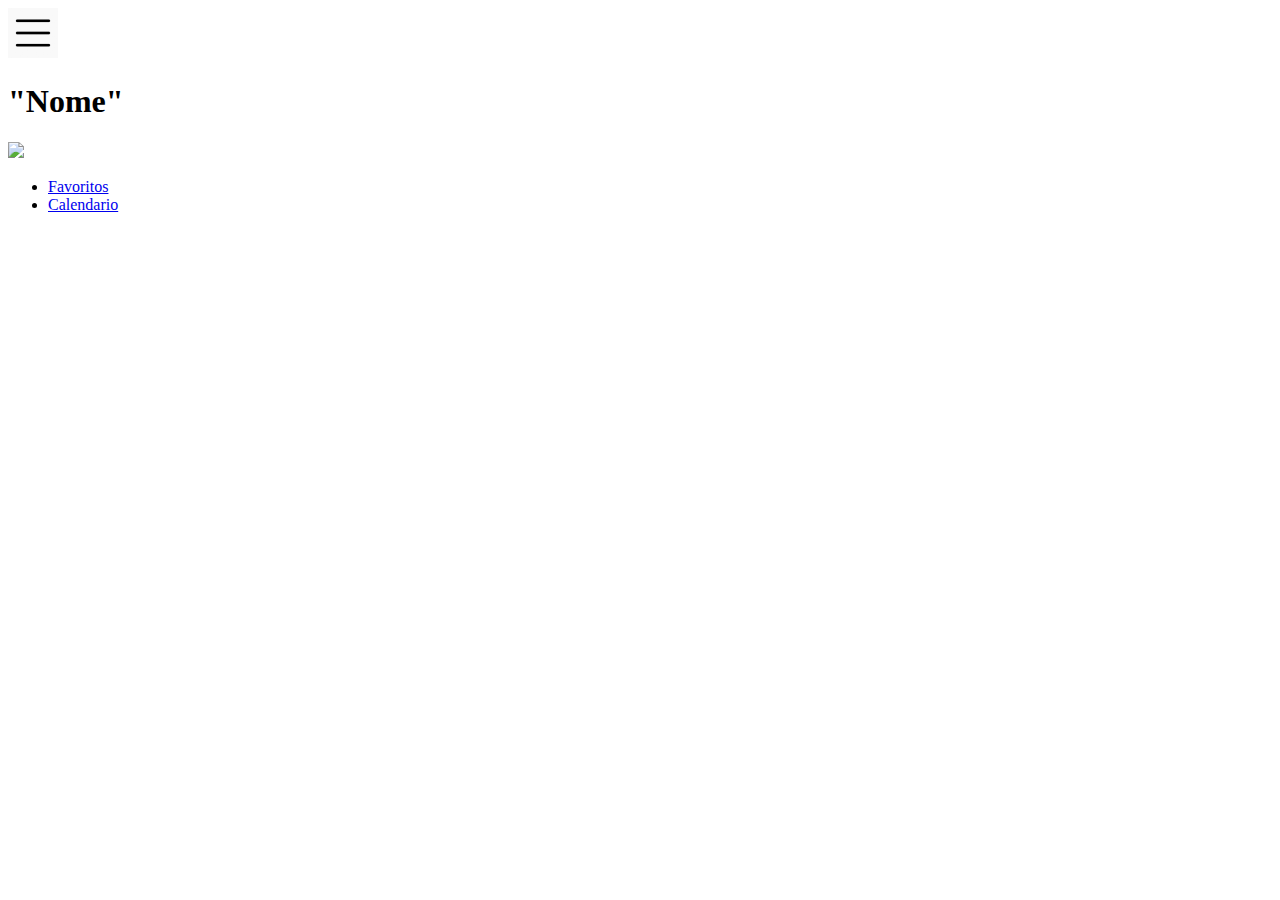
==== Grupo1_TurmaC/index.html @ 63e64f50 "edição img" ====
<!DOCTYPE html>
<html lang="en">
<head>
    <meta charset="UTF-8">
    <meta name="viewport" content="width=device-width, initial-scale=1.0">
    <title>Aplicativo - Co-des</title>

</head>
<body>
    <header>            
        <a href="menu hamuberguer.html">
            <img src="img/menu hamburguer.png">
                
        </a>

        <h1>
            "Nome"
        </h1>

        <a href="perfil.html">
            <img src="img/avatar.jpg">
             
        </a>  

    </header>



    <main>


        <ul>
            <li>
                <a href="favoritos.html">
                    Favoritos
                </a>
            </li>

            <li>
                <a href="calendario.html">
                    Calendario
                </a>

            </li>
        </ul>
    
    
    </main>


</body>
</html>
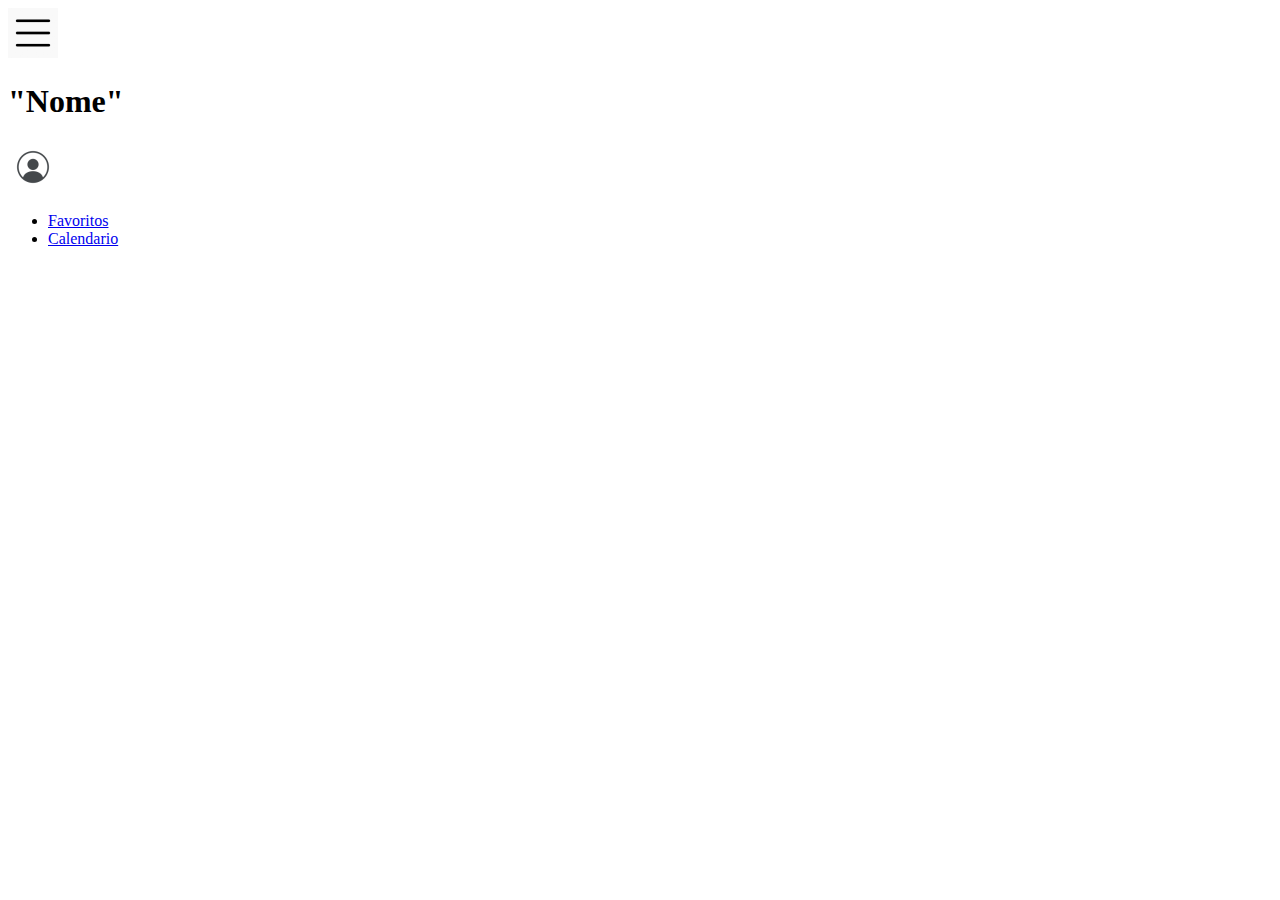
==== commit 08d5e158: "crreção img2" ====
--- a/Grupo1_TurmaC/index.html
+++ b/Grupo1_TurmaC/index.html
@@ -18,7 +18,7 @@
         </h1>
 
         <a href="perfil.html">
-            <img src="img/avatar.jpg">
+            <img src="img/avatar.png">
              
         </a>  
 
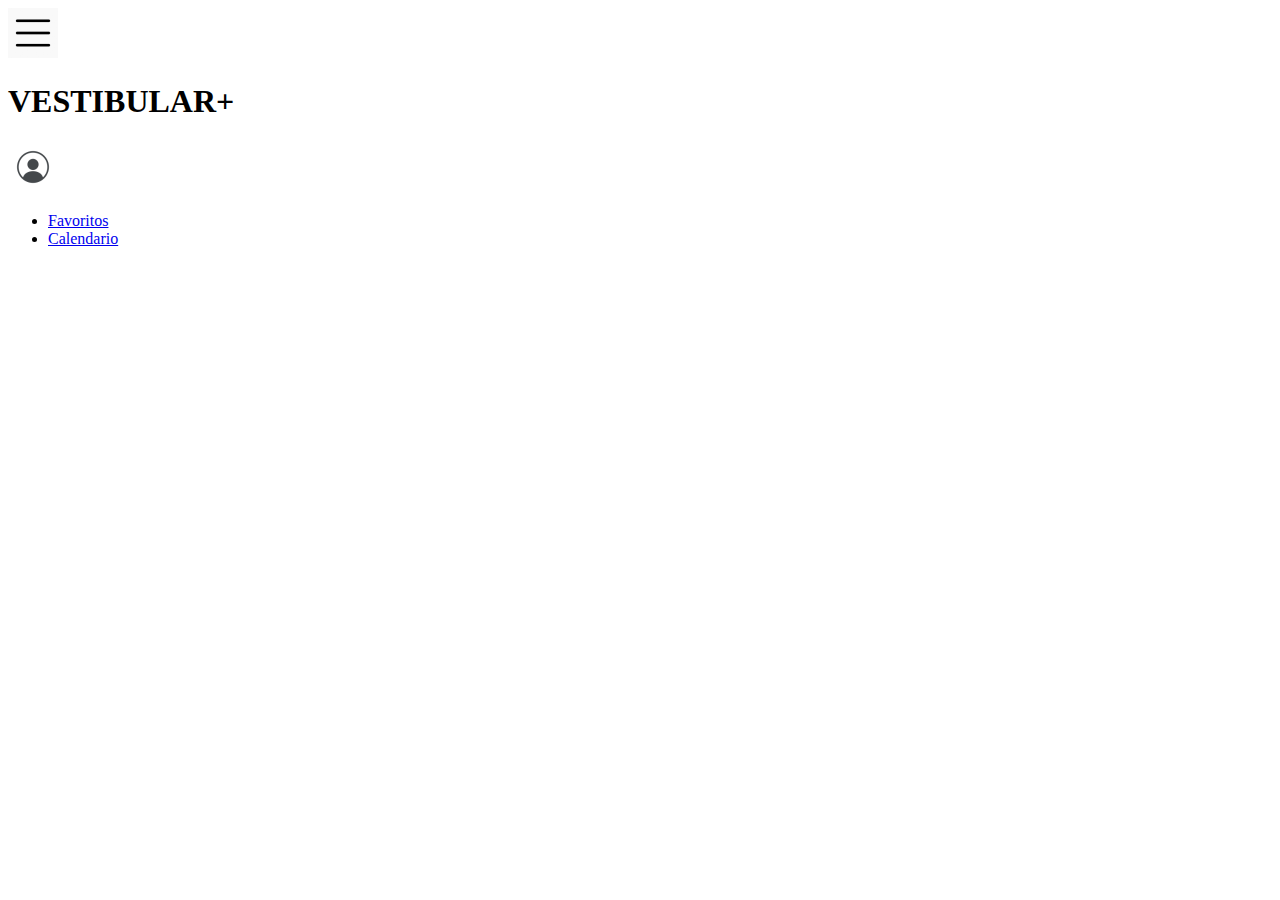
==== commit b8c6dcef: "nome app" ====
--- a/Grupo1_TurmaC/index.html
+++ b/Grupo1_TurmaC/index.html
@@ -14,7 +14,7 @@
         </a>
 
         <h1>
-            "Nome"
+            VESTIBULAR+
         </h1>
 
         <a href="perfil.html">
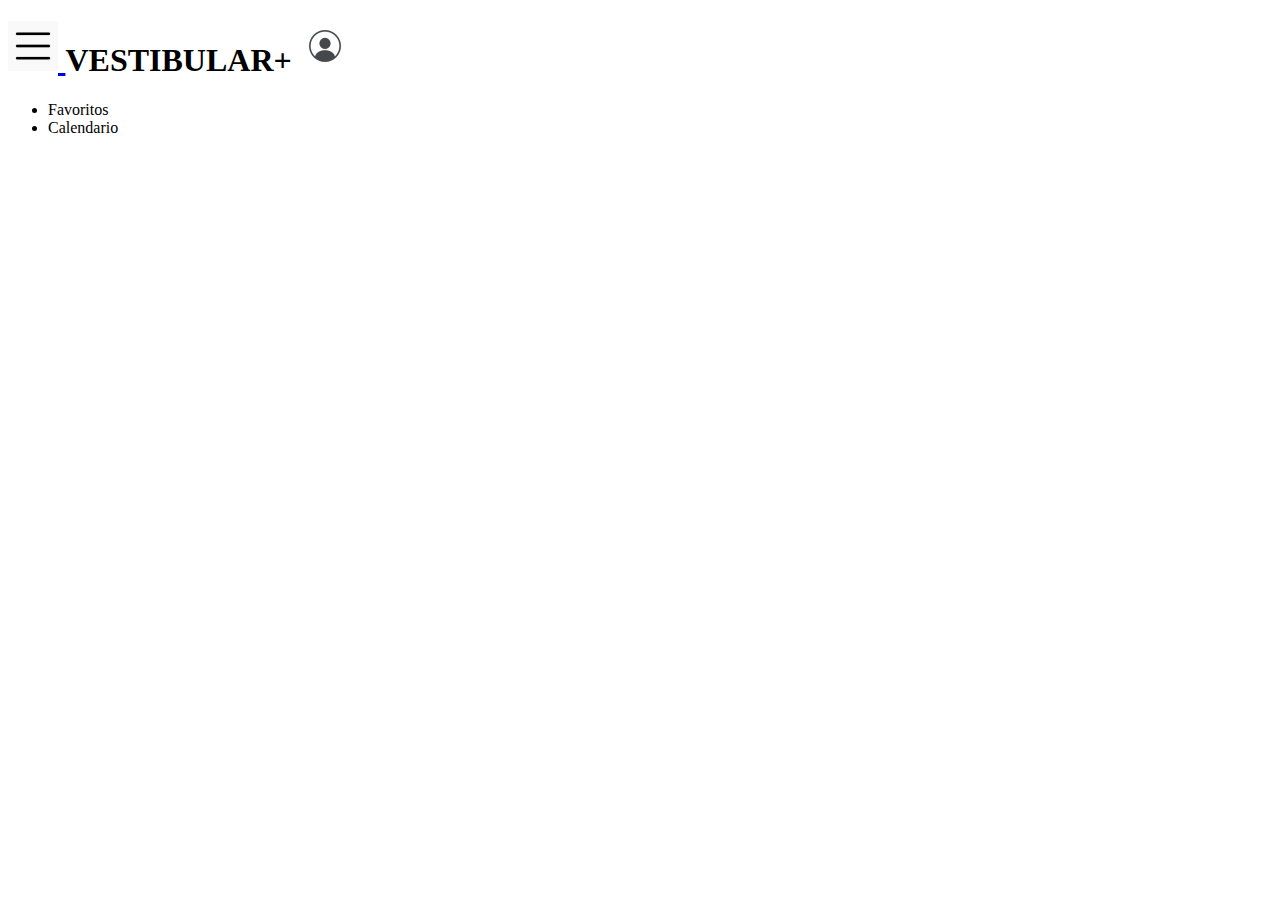
==== commit 79592b46: "corringindo index e menu" ====
--- a/Grupo1_TurmaC/index.html
+++ b/Grupo1_TurmaC/index.html
@@ -7,44 +7,27 @@
 
 </head>
 <body>
-    <header>            
-        <a href="menu hamuberguer.html">
-            <img src="img/menu hamburguer.png">
-                
-        </a>
-
+    <header> 
         <h1>
+            <a href="menu hamburguer.html">
+                <img src="img/menu hamburguer.png">
+            </a>
             VESTIBULAR+
-        </h1>
-
-        <a href="perfil.html">
-            <img src="img/avatar.png">
-             
-        </a>  
-
+            <img src="img/avatar.png"> 
+        </h1> 
     </header>
 
 
 
     <main>
-
-
         <ul>
             <li>
-                <a href="favoritos.html">
-                    Favoritos
-                </a>
+                Favoritos
             </li>
-
             <li>
-                <a href="calendario.html">
-                    Calendario
-                </a>
-
+                Calendario
             </li>
         </ul>
-    
-    
     </main>
 
 
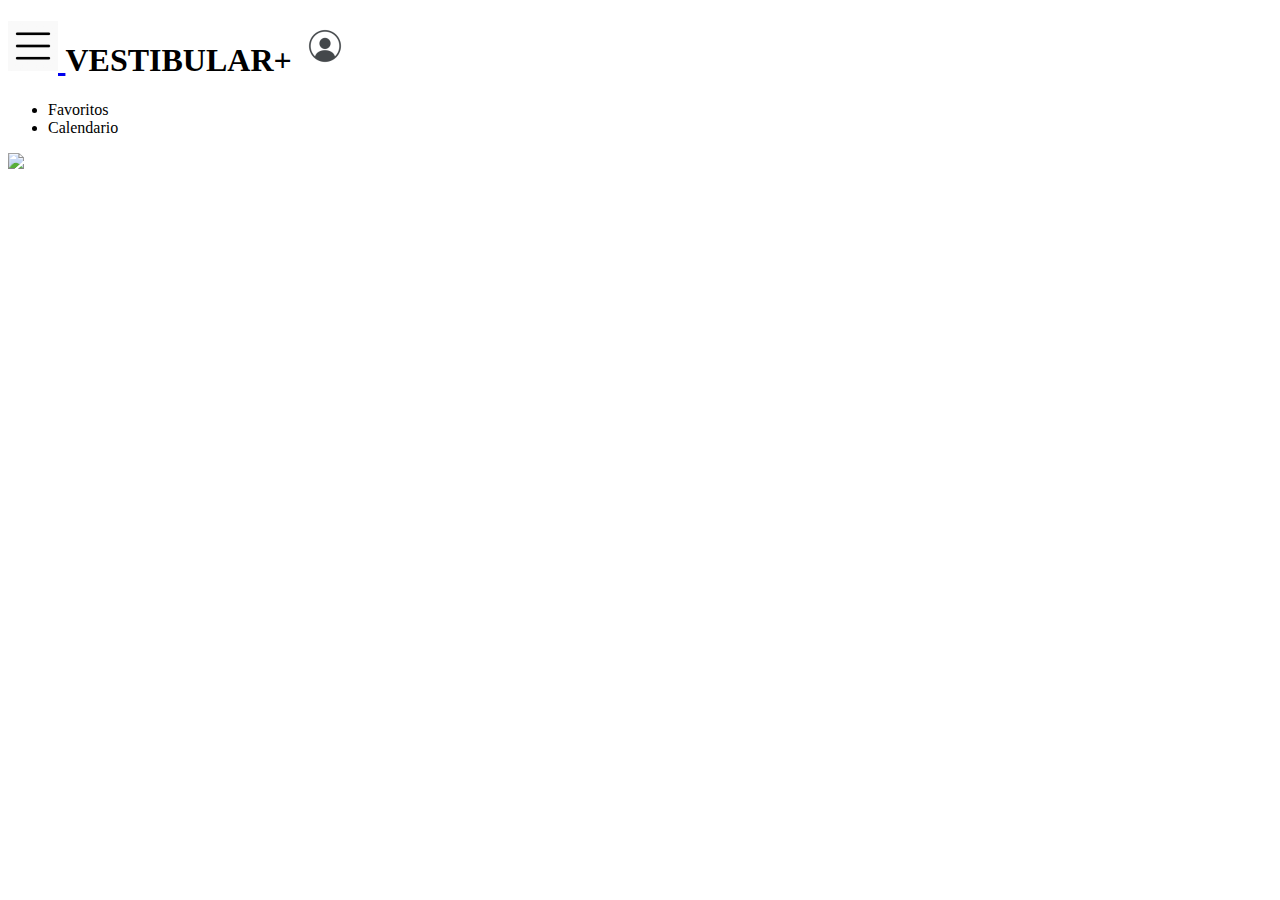
==== commit 081cd96e: "adicionando grafico na tela principal" ====
--- a/Grupo1_TurmaC/index.html
+++ b/Grupo1_TurmaC/index.html
@@ -28,6 +28,8 @@
                 Calendario
             </li>
         </ul>
+
+        <img src="img/grafico.png">
     </main>
 
 
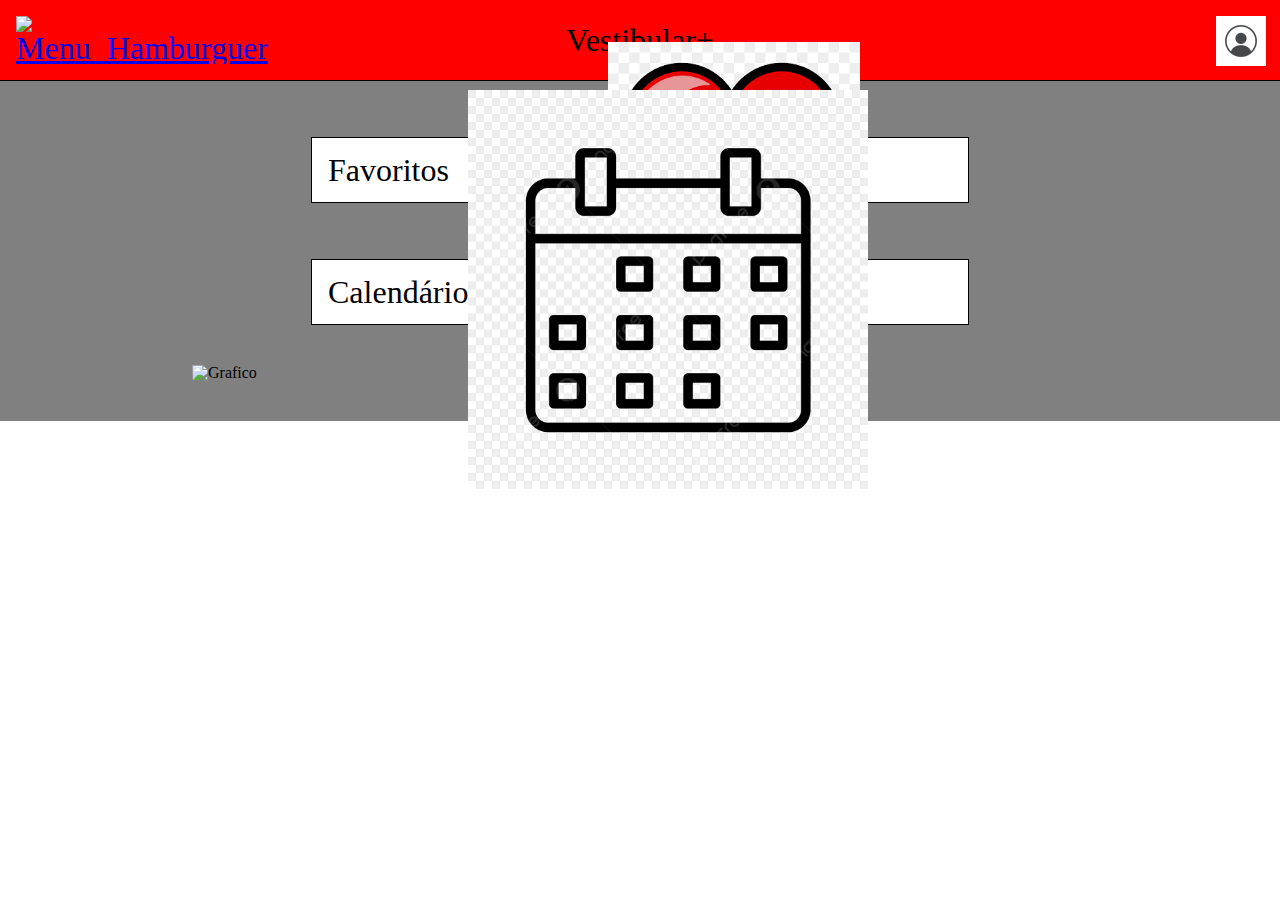
==== commit 3345e727: "index e vestibulares" ====
--- a/Grupo1_TurmaC/index.html
+++ b/Grupo1_TurmaC/index.html
@@ -1,35 +1,45 @@
 <!DOCTYPE html>
-<html lang="en">
+<html lang="pt-BR">
 <head>
     <meta charset="UTF-8">
     <meta name="viewport" content="width=device-width, initial-scale=1.0">
+    <link rel="stylesheet" href="css/reset.css">
+    <link rel="stylesheet" href="css/index.css">
     <title>Aplicativo - Co-des</title>
 
 </head>
 <body>
+
     <header> 
         <h1>
-            <a href="menu hamburguer.html">
-                <img src="img/menu hamburguer.png">
+            <a class="hamb" href="menu_hamburguer.html">
+                <img src="img/menu_hamburguer.png" alt="Menu_Hamburguer">
             </a>
-            VESTIBULAR+
-            <img src="img/avatar.png"> 
+            Vestibular+
+            <a class="profile" href="#">
+                <img src="img/avatar.png" alt="Avatar">
+            </a>
+             
         </h1> 
     </header>
-
-
 
     <main>
         <ul>
             <li>
-                Favoritos
+                <p>Favoritos</p>
+                <a href="#">
+                    <img class="favoritos" src="img/menu-favoritos.png" alt="menu-favoritos">
+                </a>
             </li>
             <li>
-                Calendario
+                <p>Calendário</p>
+                <a href="#">
+                    <img class="calendario" src="img/calendario.jpg" alt="calendario">
+                </a>
             </li>
         </ul>
 
-        <img src="img/grafico.png">
+        <img class="grafico" src="img/grafico.png" alt="Grafico">
     </main>
 
 
--- a/Grupo1_TurmaC/css/index.css
+++ b/Grupo1_TurmaC/css/index.css
@@ -0,0 +1,81 @@
+html, body{
+    width: 100%;
+    height: 100%;
+}
+main{
+    width: 100%;
+    flex-grow: 1;
+    display: flex;
+    flex-direction: column;
+    align-items: center;
+    background-color: grey;
+
+}
+
+header{
+    width: 100%; /* */
+    height: 5rem; /*Tamanho do header*/
+    display: flex; /*Torna o conteúdo flexível*/
+    justify-content: center; /*alinha horizontamente no centro */
+    align-items: center; /*alinha verticalmente no centro */
+    font-size: 2rem; /*Tamanho da fonte do header */
+    border-bottom: 0.1rem solid black; /*Cria uma borda na parte de baixo */
+    background-color: red;
+}
+
+.hamb{
+    position: absolute; 
+    top: 1rem; 
+    left: 1rem; 
+    width: 3rem; 
+}
+
+.profile{
+    position: absolute; 
+    top: 1rem; 
+    right: 1rem; 
+    width: 3rem; 
+}
+
+.favoritos{
+    width: 70%;
+}
+
+.calendario{
+    width: 80%;
+}
+
+ul{
+    width: 100%; 
+    display: flex; 
+    flex-wrap: wrap; 
+    justify-content: center; 
+    align-items: center; 
+    
+}
+
+li{
+    flex-direction: row;
+    border: 1px solid black; 
+    width: 50%; 
+    height: 4rem; 
+    margin-top: 3.5rem;
+    font-size: 2rem; 
+    display: flex; 
+    justify-content: space-between; 
+    align-items: center;
+    padding-left: 1rem;
+    background-color: white;
+
+     
+}
+
+.grafico{
+    position: relative;
+    display: flex;
+    align-items: center;
+    justify-content: center;
+    margin-top: 2.5rem;
+    width: 70%;
+    margin-bottom: 2.5rem;
+}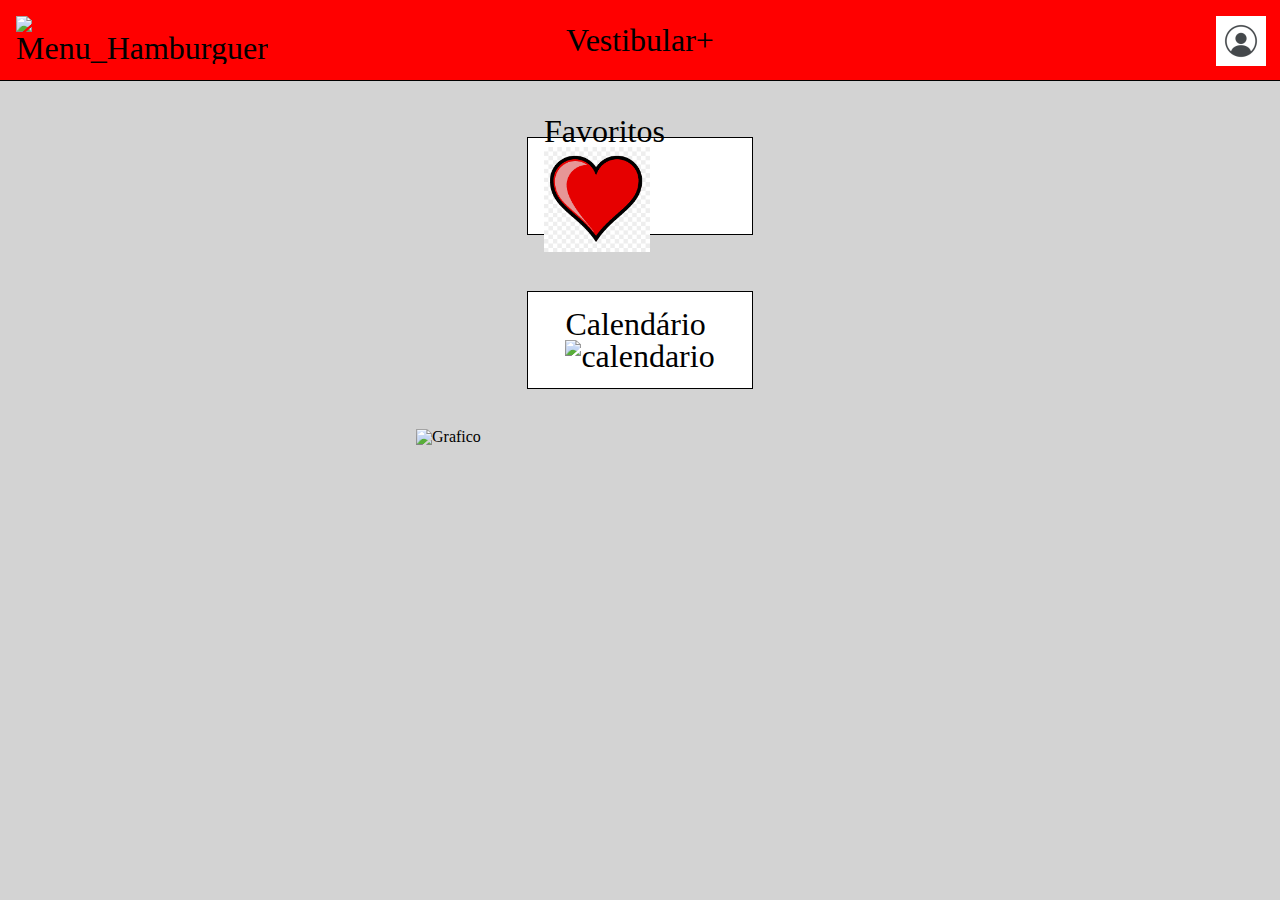
==== commit b71df81c: "adicionando botões sem link" ====
--- a/Grupo1_TurmaC/index.html
+++ b/Grupo1_TurmaC/index.html
@@ -26,15 +26,15 @@
     <main>
         <ul>
             <li>
-                <p>Favoritos</p>
                 <a href="#">
+                    <p>Favoritos</p>
                     <img class="favoritos" src="img/menu-favoritos.png" alt="menu-favoritos">
-                </a>
+                </a>   
             </li>
             <li>
-                <p>Calendário</p>
-                <a href="#">
-                    <img class="calendario" src="img/calendario.jpg" alt="calendario">
+                <a href="">
+                    <p>Calendário</p>
+                    <img class="calendario" src="img/calendario.png" alt="calendario">
                 </a>
             </li>
         </ul>
--- a/Grupo1_TurmaC/css/index.css
+++ b/Grupo1_TurmaC/css/index.css
@@ -1,14 +1,13 @@
 html, body{
     width: 100%;
     height: 100%;
+    background-color: lightgrey;
 }
 main{
-    width: 100%;
-    flex-grow: 1;
+    
     display: flex;
     flex-direction: column;
     align-items: center;
-    background-color: grey;
 
 }
 
@@ -38,15 +37,15 @@
 }
 
 .favoritos{
-    width: 70%;
+    width: 55%;
 }
 
 .calendario{
-    width: 80%;
+    width: 60%;
 }
 
 ul{
-    width: 100%; 
+    width: 30%; 
     display: flex; 
     flex-wrap: wrap; 
     justify-content: center; 
@@ -55,19 +54,17 @@
 }
 
 li{
-    flex-direction: row;
     border: 1px solid black; 
     width: 50%; 
     height: 4rem; 
     margin-top: 3.5rem;
     font-size: 2rem; 
     display: flex; 
-    justify-content: space-between; 
+    flex-direction: row;
+    justify-content: center; 
     align-items: center;
-    padding-left: 1rem;
-    background-color: white;
-
-     
+    padding: 1rem;
+    background-color: white;     
 }
 
 .grafico{
@@ -76,6 +73,12 @@
     align-items: center;
     justify-content: center;
     margin-top: 2.5rem;
-    width: 70%;
+    width: 35%;
     margin-bottom: 2.5rem;
-}+}
+
+a{
+    text-decoration: none; 
+    color: inherit; 
+    background-color: transparent; 
+}   